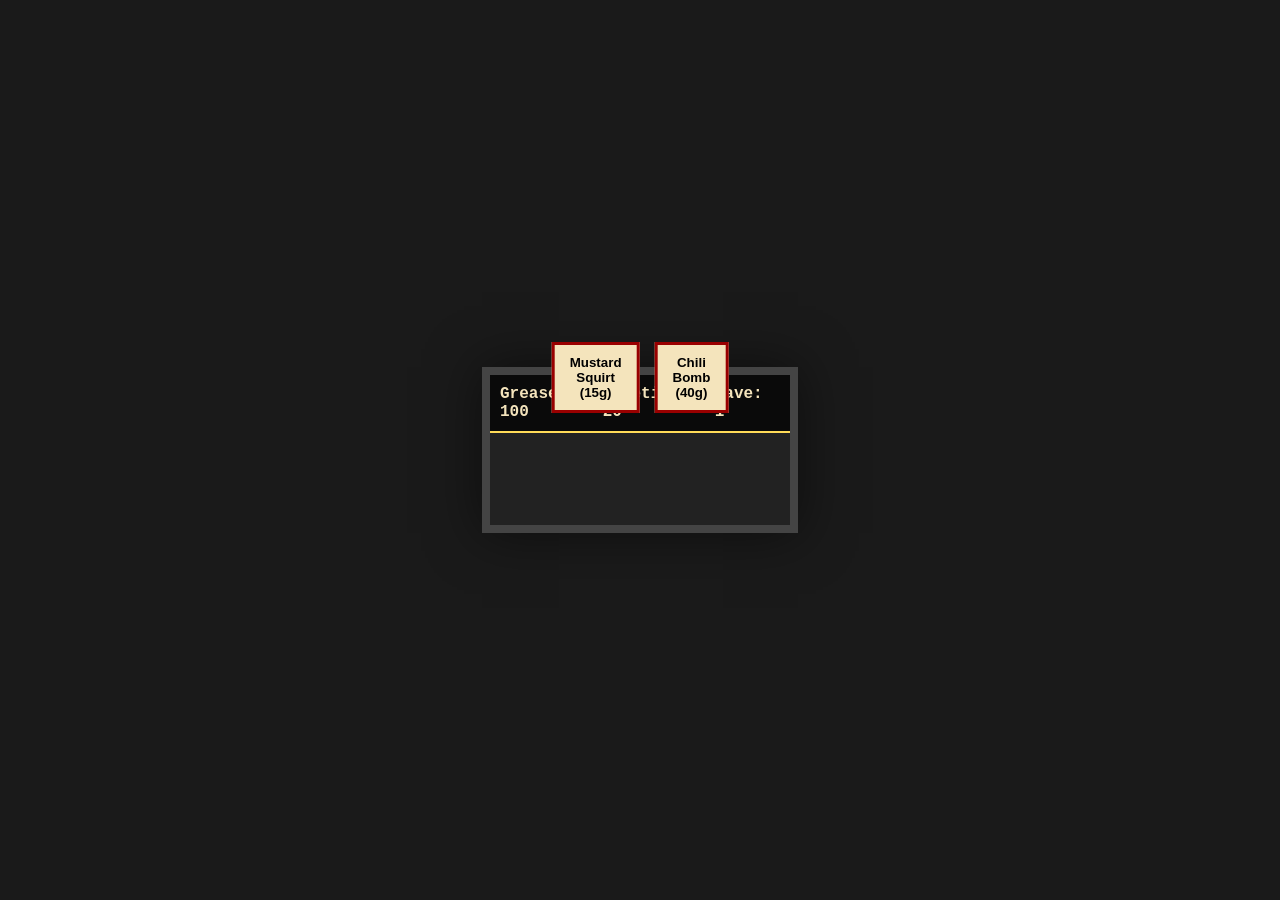
==== index.html @ eebb58ea "Built a basic structure" ====
<!DOCTYPE html>
<html lang="en">

<head>
    <meta charset="UTF-8">
    <meta name="viewport" content="width=device-width, initia-scale=1.0">
    <title>Diner Dash meets Tower Defense</title>
    <link rel="stylesheet" href="css/main.css">
</head>

<body>
    <div id="game-container">
        <div id="ui-overlay">
            <div class="stats-bar">
                <div class="stat-item">Grease: <span id="gold-count">100</span></div>
                <div class="stat-item">Appetite: <span id="health-count">20</span></div>
                <div class="stat-item">Wave: <span id="wave-count">1</span></div>
            </div>
            <div id="shop-panel">
                <button class="tower-btn" data-type="mustard">Mustard Squirt (15g)</button>
                <button class="tower-btn" data-type="chili">Chili Bomb (40g)</button>
            </div>
        </div>
        <canvas id="gameCanvas"></canvas>
    </div>
    <script type="module" src="js/main.js"></script>
</body>

</html>
---- css/main.css ----
:root{
    --mustard: #ffdb58;
    --ketchup: #990000;
    --relish: #2e8b57;
    --paper: #f4e4bc;
    --chalkboard: #1a1a1a;
}

body{
    margin: 0;
    padding:0;
    background-color: var(--chalkboard);
    font-family: 'Courier New', Courier, monospace;
    overflow: hidden;
    display:flex;
    justify-content: center;
    align-items: center;
    height: 100vh;
}

#game-container{
    position:relative;
    border: 8px solid #444;
    box-shadow:0 0 50px rgba(0,0,0, 0.5);
}

canvas{
    background-color: #222;
    display:block;
}

#ui-overlay{
    position: absolute;
    top:0;
    left:0;
    width: 100%;
    pointer-events:none;
}

.stats-bar{
    display:flex;
    justify-content: space-around;
    background:rgba(0,0,0,0.7);
    color: var(--paper);
    padding:10px;
    font-weight:bold;
    border-bottom: 2px solid var(--mustard);
}

#shop-panel{
    position: absolute;
    bottom:20px;
    left:50%;
    transform: translateX(-50%);
    display: flex;
    gap: 15px;
    pointer-events:auto;
}

.tower-btn {
    background: var(--paper);
    border: 3px solid var(--ketchup);
    padding:10px 15px;
    cursor: pointer;
    font-weight:bold;
    transition:0.2s;
}

.tower0btn:hover{
    background: var(--mustard);
    transform: translateY(-5px);
}
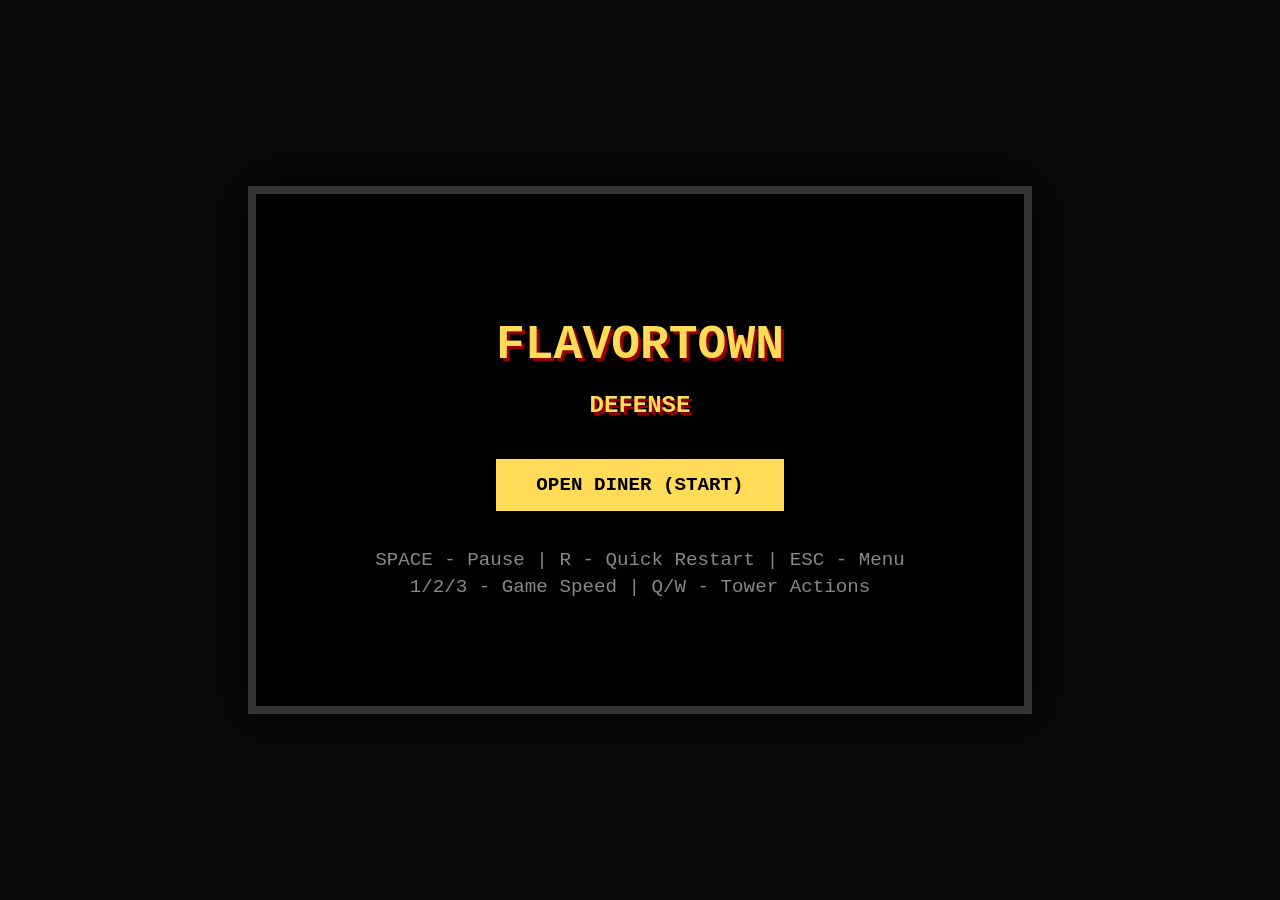
==== commit 0ab32829: "Functionality implemented" ====
--- a/index.html
+++ b/index.html
@@ -1,29 +1,73 @@
 <!DOCTYPE html>
 <html lang="en">
-
 <head>
     <meta charset="UTF-8">
-    <meta name="viewport" content="width=device-width, initia-scale=1.0">
-    <title>Diner Dash meets Tower Defense</title>
+    <meta name="viewport" content="width=device-width, initial-scale=1.0">
+    <title>Grid Defence</title>
     <link rel="stylesheet" href="css/main.css">
 </head>
-
 <body>
     <div id="game-container">
-        <div id="ui-overlay">
-            <div class="stats-bar">
-                <div class="stat-item">Grease: <span id="gold-count">100</span></div>
-                <div class="stat-item">Appetite: <span id="health-count">20</span></div>
-                <div class="stat-item">Wave: <span id="wave-count">1</span></div>
-            </div>
-            <div id="shop-panel">
-                <button class="tower-btn" data-type="mustard">Mustard Squirt (15g)</button>
-                <button class="tower-btn" data-type="chili">Chili Bomb (40g)</button>
+        <div id="menu-overlay" class="overlay">
+            <h1>FLAVORTOWN<br><span style="font-size: 0.5em;">DEFENSE</span></h1>
+            <button id="start-btn" class="big-btn">OPEN DINER (START)</button>
+            <div class="hotkey-hints">
+                <p>SPACE - Pause | R - Quick Restart | ESC - Menu</p>
+                <p>1/2/3 - Game Speed | Q/W - Tower Actions</p>
             </div>
         </div>
+
+        <div id="pause-overlay" class="overlay hidden">
+            <h1>PAUSED</h1>
+            <button id="resume-btn" class="big-btn">RESUME (SPACE)</button>
+            <button id="quick-restart-btn" class="big-btn">RESTART (R)</button>
+            <button id="settings-btn" class="big-btn">SETTINGS</button>
+            <button id="quit-btn" class="big-btn">QUIT TO MENU (ESC)</button>
+        </div>
+
+        <div id="gameover-overlay" class="overlay hidden">
+            <h2 style="color: var(--ketchup);">DINER CLOSED!</h2>
+            <p>The health inspector shut you down.</p>
+            <p>Waves Survived: <span id="final-wave">0</span></p>
+            <button id="restart-btn" class="big-btn">TRY AGAIN (R)</button>
+            <button id="exit-btn" class="big-btn">EXIT TO MENU (ESC)</button>
+        </div>
+
+        <div id="ui-layer" class="hidden">
+            <div class="stats-bar">
+                <div class="stat-item">💰 <span id="gold-count">150</span>g</div>
+                <div class="stat-item">❤️ <span id="health-count">20</span></div>
+                <div class="stat-item">🌊 WAVE <span id="wave-count">1</span></div>
+                <div class="speed-controls">
+                    <button id="speed-1x" class="speed-btn active">1x</button>
+                    <button id="speed-2x" class="speed-btn">2x</button>
+                    <button id="speed-3x" class="speed-btn">3x</button>
+                </div>
+                <button id="pause-btn" class="action-btn">⏸ PAUSE</button>
+            </div>
+
+            <div id="tower-panel" class="hidden">
+                <div class="panel-header">TOWER SPECS</div>
+                <p>Level: <span id="t-level">1</span></p>
+                <p>Range: <span id="t-range">160</span></p>
+                <p>Damage: <span id="t-damage">30</span></p>
+                <button id="upgrade-btn" class="tower-btn">⬆ UPGRADE (<span id="up-cost">75</span>g) [Q]</button>
+                <button id="sell-btn" class="tower-btn">💰 SELL (<span id="sell-val">25</span>g) [W]</button>
+                <button id="close-panel" class="tower-btn">❌ CLOSE [ESC]</button>
+            </div>
+
+            <div id="hotkey-display" class="hotkey-overlay">
+                <div class="hotkey-hint">SPACE: Pause/Resume</div>
+                <div class="hotkey-hint">R: Quick Restart</div>
+                <div class="hotkey-hint">ESC: Menu/Close</div>
+                <div class="hotkey-hint">1/2/3: Speed Control</div>
+                <div class="hotkey-hint">Q: Upgrade Tower</div>
+                <div class="hotkey-hint">W: Sell Tower</div>
+            </div>
+        </div>
+
         <canvas id="gameCanvas"></canvas>
     </div>
     <script type="module" src="js/main.js"></script>
 </body>
-
 </html>
--- a/css/main.css
+++ b/css/main.css
@@ -1,72 +1,237 @@
-:root{
+:root {
     --mustard: #ffdb58;
     --ketchup: #990000;
-    --relish: #2e8b57;
     --paper: #f4e4bc;
-    --chalkboard: #1a1a1a;
-}
-
-body{
+    --chalk: #1a1a1a;
+}
+
+body {
     margin: 0;
-    padding:0;
-    background-color: var(--chalkboard);
-    font-family: 'Courier New', Courier, monospace;
-    overflow: hidden;
-    display:flex;
+    background: #0a0a0a;
+    display: flex;
     justify-content: center;
     align-items: center;
     height: 100vh;
-}
-
-#game-container{
-    position:relative;
-    border: 8px solid #444;
-    box-shadow:0 0 50px rgba(0,0,0, 0.5);
-}
-
-canvas{
-    background-color: #222;
-    display:block;
-}
-
-#ui-overlay{
-    position: absolute;
-    top:0;
-    left:0;
+    font-family: 'Courier New', monospace;
+    overflow: hidden;
+}
+
+#game-container {
+    position: relative;
+    border: 8px solid #333;
+    box-shadow: 0 0 50px #000;
+}
+
+canvas {
+    background: #1a1a1a;
+    display: block;
+}
+
+.overlay {
+    position: absolute;
+    top: 0;
+    left: 0;
     width: 100%;
-    pointer-events:none;
-}
-
-.stats-bar{
-    display:flex;
+    height: 100%;
+    background: rgba(0, 0, 0, 0.95);
+    display: flex;
+    flex-direction: column;
+    justify-content: center;
+    align-items: center;
+    z-index: 10;
+    text-align: center;
+    color: var(--mustard);
+}
+
+.overlay h1 {
+    font-size: 3rem;
+    margin: 20px 0;
+    color: var(--mustard);
+    text-shadow: 3px 3px 0 var(--ketchup);
+}
+
+.overlay h2 {
+    font-size: 2rem;
+    margin: 20px 0;
+}
+
+.overlay p {
+    font-size: 1.2rem;
+    margin: 10px 0;
+    color: #fff;
+}
+
+.hidden {
+    display: none !important;
+}
+
+.big-btn {
+    background: var(--mustard);
+    border: 3px solid #000;
+    padding: 15px 40px;
+    font-size: 1.2rem;
+    font-weight: bold;
+    cursor: pointer;
+    margin: 10px;
+    transition: all 0.2s;
+    font-family: 'Courier New', monospace;
+}
+
+.big-btn:hover {
+    background: #fff;
+    transform: scale(1.05);
+    box-shadow: 0 0 20px var(--mustard);
+}
+
+.big-btn:active {
+    transform: scale(0.95);
+}
+
+.stats-bar {
+    position: absolute;
+    top: 0;
+    width: 100%;
+    display: flex;
     justify-content: space-around;
-    background:rgba(0,0,0,0.7);
-    color: var(--paper);
-    padding:10px;
-    font-weight:bold;
-    border-bottom: 2px solid var(--mustard);
-}
-
-#shop-panel{
-    position: absolute;
-    bottom:20px;
-    left:50%;
-    transform: translateX(-50%);
-    display: flex;
-    gap: 15px;
-    pointer-events:auto;
+    align-items: center;
+    background: rgba(0, 0, 0, 0.9);
+    padding: 15px 10px;
+    border-bottom: 3px solid var(--mustard);
+    pointer-events: auto;
+    z-index: 5;
+}
+
+.stat-item {
+    font-size: 1.2rem;
+    font-weight: bold;
+    color: var(--mustard);
+    padding: 5px 15px;
+    background: rgba(255, 219, 88, 0.1);
+    border-radius: 5px;
+}
+
+.speed-controls {
+    display: flex;
+    gap: 5px;
+}
+
+.speed-btn {
+    padding: 8px 15px;
+    background: rgba(255, 255, 255, 0.1);
+    border: 2px solid #555;
+    color: #fff;
+    cursor: pointer;
+    font-weight: bold;
+    font-family: 'Courier New', monospace;
+    transition: all 0.2s;
+}
+
+.speed-btn:hover {
+    background: rgba(255, 255, 255, 0.2);
+    border-color: var(--mustard);
+}
+
+.speed-btn.active {
+    background: var(--mustard);
+    color: #000;
+    border-color: var(--mustard);
+}
+
+.action-btn {
+    padding: 10px 20px;
+    background: var(--ketchup);
+    border: 2px solid #000;
+    color: #fff;
+    cursor: pointer;
+    font-weight: bold;
+    font-family: 'Courier New', monospace;
+    transition: all 0.2s;
+}
+
+.action-btn:hover {
+    background: #cc0000;
+    transform: scale(1.05);
+}
+
+#tower-panel {
+    position: absolute;
+    right: 10px;
+    top: 80px;
+    width: 220px;
+    background: var(--paper);
+    color: #000;
+    padding: 15px;
+    border: 4px solid var(--ketchup);
+    pointer-events: auto;
+    z-index: 5;
+    box-shadow: 0 0 30px rgba(0,0,0,0.8);
+}
+
+.panel-header {
+    font-size: 1.3rem;
+    font-weight: bold;
+    margin-bottom: 10px;
+    text-align: center;
+    color: var(--ketchup);
+    border-bottom: 2px solid var(--ketchup);
+    padding-bottom: 5px;
+}
+
+#tower-panel p {
+    margin: 8px 0;
+    font-size: 1.1rem;
+    font-weight: bold;
 }
 
 .tower-btn {
-    background: var(--paper);
-    border: 3px solid var(--ketchup);
-    padding:10px 15px;
-    cursor: pointer;
-    font-weight:bold;
-    transition:0.2s;
-}
-
-.tower0btn:hover{
+    width: 100%;
+    margin: 5px 0;
+    padding: 10px;
+    cursor: pointer;
+    font-weight: bold;
+    background: var(--chalk);
+    color: #fff;
+    border: 2px solid #000;
+    font-family: 'Courier New', monospace;
+    transition: all 0.2s;
+}
+
+.tower-btn:hover {
     background: var(--mustard);
-    transform: translateY(-5px);
+    color: #000;
+    transform: translateX(3px);
+}
+
+.tower-btn:active {
+    transform: scale(0.95);
+}
+
+.hotkey-overlay {
+    position: absolute;
+    bottom: 10px;
+    right: 10px;
+    background: rgba(0, 0, 0, 0.8);
+    border: 2px solid var(--mustard);
+    padding: 10px;
+    border-radius: 5px;
+    pointer-events: none;
+    z-index: 5;
+}
+
+.hotkey-hint {
+    color: var(--mustard);
+    font-size: 0.9rem;
+    margin: 3px 0;
+    text-align: left;
+}
+
+.hotkey-hints {
+    margin-top: 20px;
+    color: #888;
+    font-size: 0.9rem;
+}
+
+.hotkey-hints p {
+    margin: 5px 0;
+    color: #888;
 }
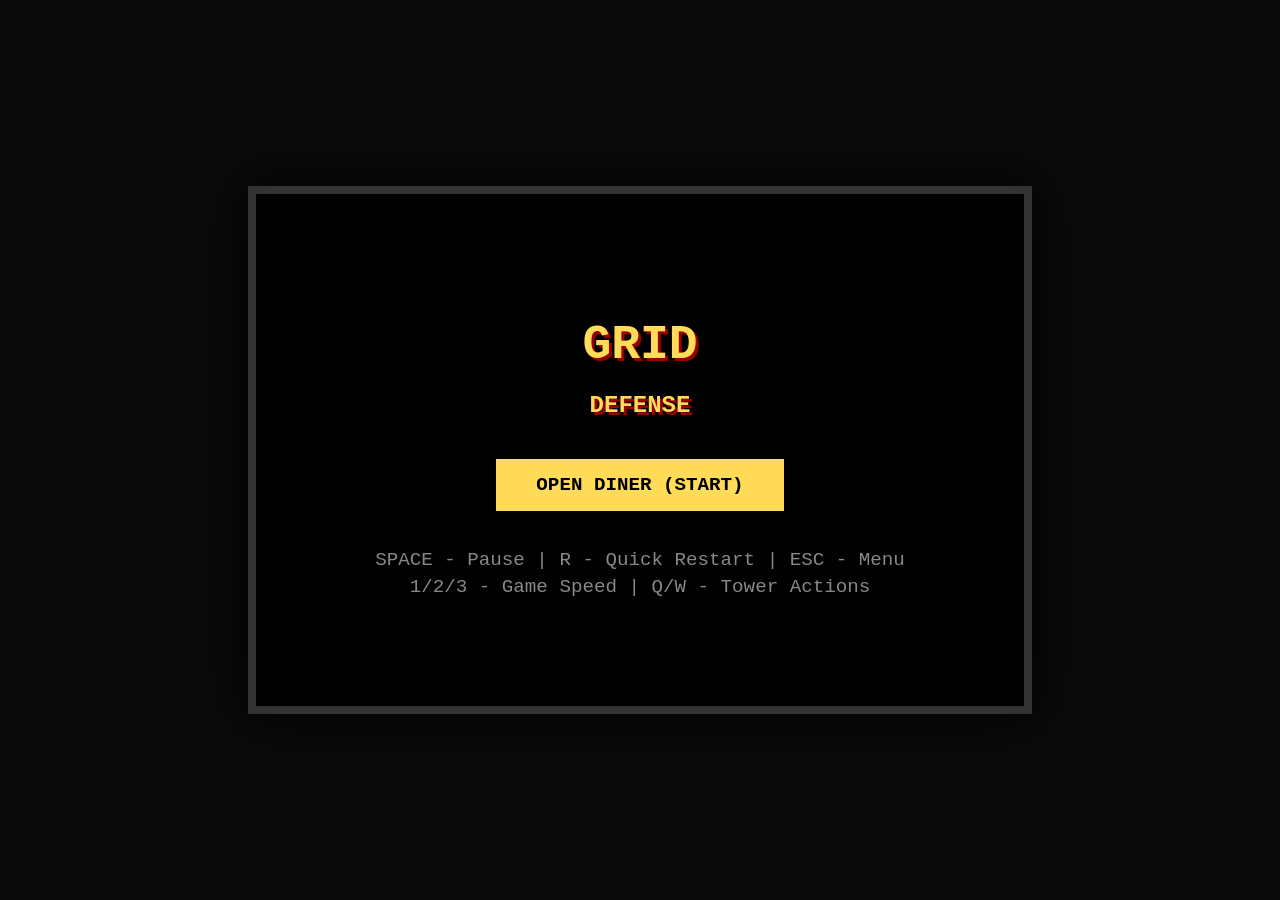
==== commit 27a3e654: "Implementing new features" ====
--- a/index.html
+++ b/index.html
@@ -1,15 +1,17 @@
 <!DOCTYPE html>
 <html lang="en">
+
 <head>
     <meta charset="UTF-8">
     <meta name="viewport" content="width=device-width, initial-scale=1.0">
     <title>Grid Defence</title>
     <link rel="stylesheet" href="css/main.css">
 </head>
+
 <body>
     <div id="game-container">
         <div id="menu-overlay" class="overlay">
-            <h1>FLAVORTOWN<br><span style="font-size: 0.5em;">DEFENSE</span></h1>
+            <h1>GRID<br><span style="font-size: 0.5em;">DEFENSE</span></h1>
             <button id="start-btn" class="big-btn">OPEN DINER (START)</button>
             <div class="hotkey-hints">
                 <p>SPACE - Pause | R - Quick Restart | ESC - Menu</p>
@@ -70,4 +72,5 @@
     </div>
     <script type="module" src="js/main.js"></script>
 </body>
+
 </html>
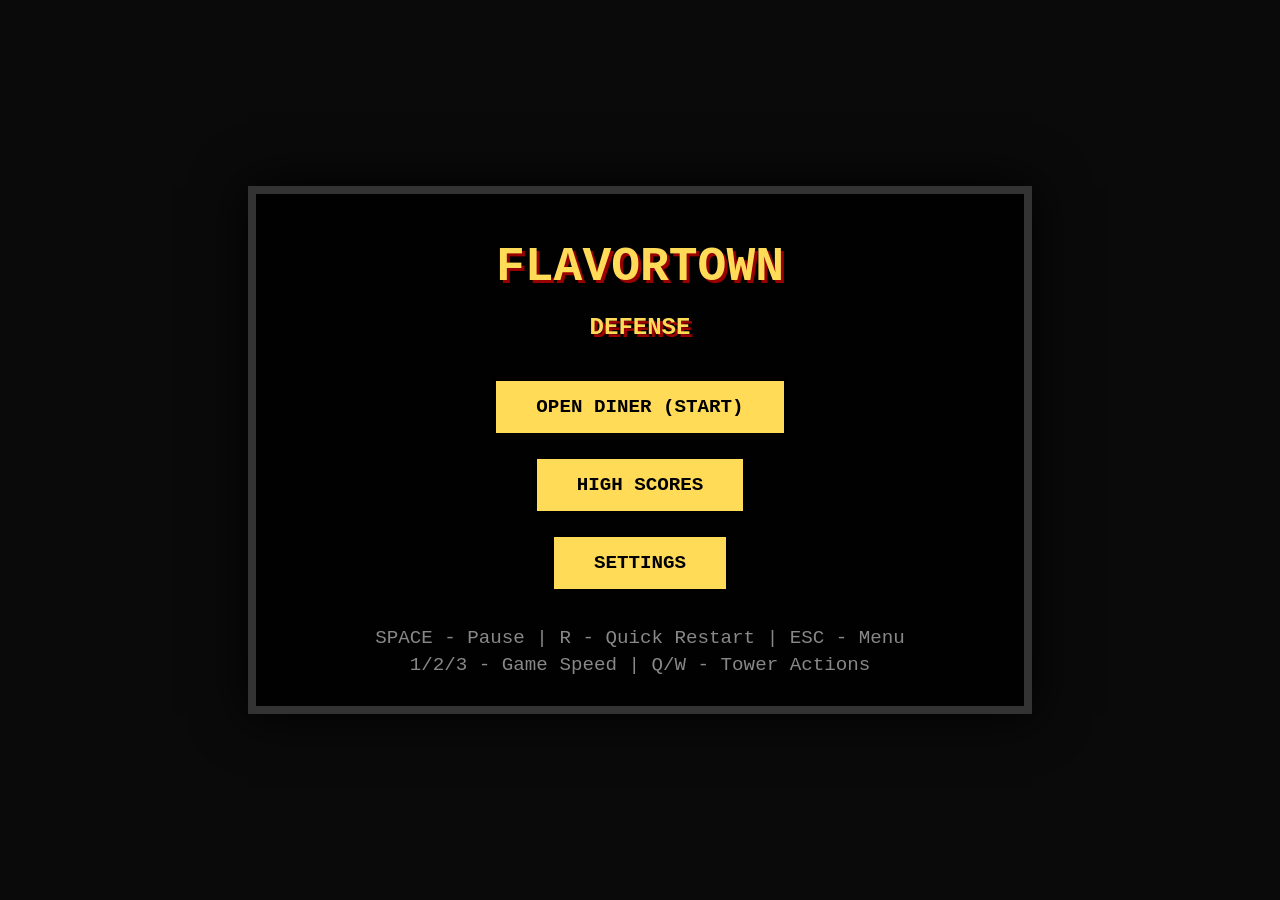
==== commit ae0e7cde: "Added settings" ====
--- a/index.html
+++ b/index.html
@@ -1,18 +1,18 @@
 <!DOCTYPE html>
 <html lang="en">
-
 <head>
     <meta charset="UTF-8">
     <meta name="viewport" content="width=device-width, initial-scale=1.0">
-    <title>Grid Defence</title>
+    <title>Flavortown Defense | Professional Edition</title>
     <link rel="stylesheet" href="css/main.css">
 </head>
-
 <body>
     <div id="game-container">
         <div id="menu-overlay" class="overlay">
-            <h1>GRID<br><span style="font-size: 0.5em;">DEFENSE</span></h1>
+            <h1>FLAVORTOWN<br><span style="font-size: 0.5em;">DEFENSE</span></h1>
             <button id="start-btn" class="big-btn">OPEN DINER (START)</button>
+            <button id="highscores-btn" class="big-btn">HIGH SCORES</button>
+            <button id="settings-menu-btn" class="big-btn">SETTINGS</button>
             <div class="hotkey-hints">
                 <p>SPACE - Pause | R - Quick Restart | ESC - Menu</p>
                 <p>1/2/3 - Game Speed | Q/W - Tower Actions</p>
@@ -30,9 +30,100 @@
         <div id="gameover-overlay" class="overlay hidden">
             <h2 style="color: var(--ketchup);">DINER CLOSED!</h2>
             <p>The health inspector shut you down.</p>
-            <p>Waves Survived: <span id="final-wave">0</span></p>
+            <div id="game-stats" class="stats-display">
+                <div class="stat-line">Waves Survived: <span id="stat-waves">0</span></div>
+                <div class="stat-line">Enemies Killed: <span id="stat-kills">0</span></div>
+                <div class="stat-line">Accuracy: <span id="stat-accuracy">0</span>%</div>
+                <div class="stat-line">Damage Dealt: <span id="stat-damage">0</span></div>
+                <div class="stat-line">Towers Built: <span id="stat-towers">0</span></div>
+                <div class="stat-line">Money Earned: <span id="stat-earned">0</span>g</div>
+                <div class="stat-line">Play Time: <span id="stat-time">0:00</span></div>
+            </div>
+            <div id="new-record" class="hidden" style="color: var(--mustard); font-size: 1.5rem; margin: 15px 0;">
+                🏆 NEW HIGH SCORE! 🏆
+            </div>
             <button id="restart-btn" class="big-btn">TRY AGAIN (R)</button>
             <button id="exit-btn" class="big-btn">EXIT TO MENU (ESC)</button>
+        </div>
+
+        <div id="highscores-overlay" class="overlay hidden">
+            <h1>HIGH SCORES</h1>
+            <div class="highscore-container">
+                <div class="highscore-section">
+                    <h3>BEST RECORDS</h3>
+                    <p>🏆 Highest Wave: <span id="hs-wave">0</span></p>
+                    <p>💀 Most Kills: <span id="hs-kills">0</span></p>
+                    <p>🎯 Best Accuracy: <span id="hs-accuracy">0</span>%</p>
+                    <p>⏱️ Longest Time: <span id="hs-time">0:00</span></p>
+                </div>
+                <div class="highscore-section">
+                    <h3>RECENT GAMES</h3>
+                    <div id="recent-games-list"></div>
+                </div>
+            </div>
+            <button id="clear-scores-btn" class="big-btn" style="background: var(--ketchup); color: #fff;">CLEAR SCORES</button>
+            <button id="close-highscores-btn" class="big-btn">BACK</button>
+        </div>
+
+        <div id="settings-overlay" class="overlay hidden">
+            <h1>SETTINGS</h1>
+            <div class="settings-container">
+                <div class="setting-group">
+                    <h3>AUDIO</h3>
+                    <label class="setting-item">
+                        <span>Sound Effects</span>
+                        <input type="checkbox" id="set-sound" checked>
+                    </label>
+                    <label class="setting-item">
+                        <span>Music</span>
+                        <input type="checkbox" id="set-music" checked>
+                    </label>
+                    <label class="setting-item">
+                        <span>Sound Volume</span>
+                        <input type="range" id="set-sound-vol" min="0" max="100" value="70">
+                    </label>
+                    <label class="setting-item">
+                        <span>Music Volume</span>
+                        <input type="range" id="set-music-vol" min="0" max="100" value="50">
+                    </label>
+                </div>
+                <div class="setting-group">
+                    <h3>GRAPHICS</h3>
+                    <label class="setting-item">
+                        <span>Particle Effects</span>
+                        <input type="checkbox" id="set-particles" checked>
+                    </label>
+                    <label class="setting-item">
+                        <span>Show Range Preview</span>
+                        <input type="checkbox" id="set-range" checked>
+                    </label>
+                    <label class="setting-item">
+                        <span>Grid Lines</span>
+                        <input type="checkbox" id="set-grid" checked>
+                    </label>
+                    <label class="setting-item">
+                        <span>Show FPS Counter</span>
+                        <input type="checkbox" id="set-fps">
+                    </label>
+                </div>
+                <div class="setting-group">
+                    <h3>GAMEPLAY</h3>
+                    <label class="setting-item">
+                        <span>Show Hotkeys</span>
+                        <input type="checkbox" id="set-hotkeys" checked>
+                    </label>
+                    <label class="setting-item">
+                        <span>Difficulty</span>
+                        <select id="set-difficulty">
+                            <option value="easy">Easy</option>
+                            <option value="normal" selected>Normal</option>
+                            <option value="hard">Hard</option>
+                        </select>
+                    </label>
+                </div>
+            </div>
+            <button id="reset-settings-btn" class="big-btn" style="background: var(--ketchup); color: #fff;">RESET DEFAULTS</button>
+            <button id="close-settings-btn" class="big-btn">BACK</button>
         </div>
 
         <div id="ui-layer" class="hidden">
@@ -40,6 +131,7 @@
                 <div class="stat-item">💰 <span id="gold-count">150</span>g</div>
                 <div class="stat-item">❤️ <span id="health-count">20</span></div>
                 <div class="stat-item">🌊 WAVE <span id="wave-count">1</span></div>
+                <div class="stat-item">💀 <span id="kill-count">0</span></div>
                 <div class="speed-controls">
                     <button id="speed-1x" class="speed-btn active">1x</button>
                     <button id="speed-2x" class="speed-btn">2x</button>
@@ -48,11 +140,15 @@
                 <button id="pause-btn" class="action-btn">⏸ PAUSE</button>
             </div>
 
+            <div id="fps-counter" class="hidden">FPS: <span id="fps-value">60</span></div>
+
             <div id="tower-panel" class="hidden">
                 <div class="panel-header">TOWER SPECS</div>
                 <p>Level: <span id="t-level">1</span></p>
                 <p>Range: <span id="t-range">160</span></p>
                 <p>Damage: <span id="t-damage">30</span></p>
+                <p>Fire Rate: <span id="t-firerate">1.0</span>/s</p>
+                <p>Total Kills: <span id="t-kills">0</span></p>
                 <button id="upgrade-btn" class="tower-btn">⬆ UPGRADE (<span id="up-cost">75</span>g) [Q]</button>
                 <button id="sell-btn" class="tower-btn">💰 SELL (<span id="sell-val">25</span>g) [W]</button>
                 <button id="close-panel" class="tower-btn">❌ CLOSE [ESC]</button>
@@ -72,5 +168,4 @@
     </div>
     <script type="module" src="js/main.js"></script>
 </body>
-
 </html>
--- a/css/main.css
+++ b/css/main.css
@@ -41,6 +41,7 @@
     z-index: 10;
     text-align: center;
     color: var(--mustard);
+    overflow-y: auto;
 }
 
 .overlay h1 {
@@ -53,6 +54,13 @@
 .overlay h2 {
     font-size: 2rem;
     margin: 20px 0;
+}
+
+.overlay h3 {
+    font-size: 1.5rem;
+    margin: 15px 0;
+    color: var(--mustard);
+    text-decoration: underline;
 }
 
 .overlay p {
@@ -234,4 +242,160 @@
 .hotkey-hints p {
     margin: 5px 0;
     color: #888;
+}
+
+.stats-display {
+    background: rgba(255, 219, 88, 0.1);
+    border: 2px solid var(--mustard);
+    padding: 20px;
+    margin: 20px 0;
+    border-radius: 5px;
+    min-width: 400px;
+}
+
+.stat-line {
+    font-size: 1.2rem;
+    margin: 10px 0;
+    color: #fff;
+    text-align: left;
+}
+
+.stat-line span {
+    color: var(--mustard);
+    font-weight: bold;
+    float: right;
+}
+
+.highscore-container {
+    display: flex;
+    gap: 40px;
+    margin: 20px 0;
+}
+
+.highscore-section {
+    background: rgba(255, 219, 88, 0.1);
+    border: 2px solid var(--mustard);
+    padding: 20px;
+    border-radius: 5px;
+    min-width: 300px;
+}
+
+.highscore-section p {
+    text-align: left;
+    margin: 10px 0;
+}
+
+.highscore-section span {
+    float: right;
+    color: var(--mustard);
+}
+
+#recent-games-list {
+    max-height: 300px;
+    overflow-y: auto;
+    margin-top: 10px;
+}
+
+.recent-game-item {
+    background: rgba(0, 0, 0, 0.3);
+    padding: 10px;
+    margin: 5px 0;
+    border-left: 3px solid var(--mustard);
+    text-align: left;
+    font-size: 0.9rem;
+}
+
+.settings-container {
+    display: flex;
+    gap: 30px;
+    margin: 20px 0;
+}
+
+.setting-group {
+    background: rgba(255, 219, 88, 0.1);
+    border: 2px solid var(--mustard);
+    padding: 20px;
+    border-radius: 5px;
+    min-width: 250px;
+}
+
+.setting-item {
+    display: flex;
+    justify-content: space-between;
+    align-items: center;
+    margin: 15px 0;
+    color: #fff;
+    cursor: pointer;
+}
+
+.setting-item input[type="checkbox"] {
+    width: 20px;
+    height: 20px;
+    cursor: pointer;
+}
+
+.setting-item input[type="range"] {
+    width: 120px;
+    cursor: pointer;
+}
+
+.setting-item select {
+    padding: 5px 10px;
+    background: var(--chalk);
+    color: #fff;
+    border: 2px solid var(--mustard);
+    cursor: pointer;
+    font-family: 'Courier New', monospace;
+}
+
+#fps-counter {
+    position: absolute;
+    top: 70px;
+    left: 10px;
+    background: rgba(0, 0, 0, 0.8);
+    color: var(--mustard);
+    padding: 5px 10px;
+    border: 2px solid var(--mustard);
+    font-size: 0.9rem;
+    z-index: 5;
+}
+
+.tooltip {
+    position: fixed;
+    background: rgba(0, 0, 0, 0.95);
+    border: 2px solid var(--mustard);
+    padding: 10px;
+    border-radius: 5px;
+    pointer-events: none;
+    z-index: 100;
+    color: #fff;
+    font-size: 0.9rem;
+    max-width: 200px;
+}
+
+.tooltip-header {
+    color: var(--mustard);
+    font-weight: bold;
+    margin-bottom: 8px;
+    border-bottom: 1px solid var(--mustard);
+    padding-bottom: 5px;
+}
+
+.tooltip-stat {
+    margin: 5px 0;
+    color: #fff;
+}
+
+.tooltip-desc {
+    color: #888;
+    font-style: italic;
+    margin: 5px 0;
+}
+
+.tooltip-footer {
+    color: #666;
+    font-size: 0.8rem;
+    margin-top: 8px;
+    border-top: 1px solid #333;
+    padding-top: 5px;
 }
